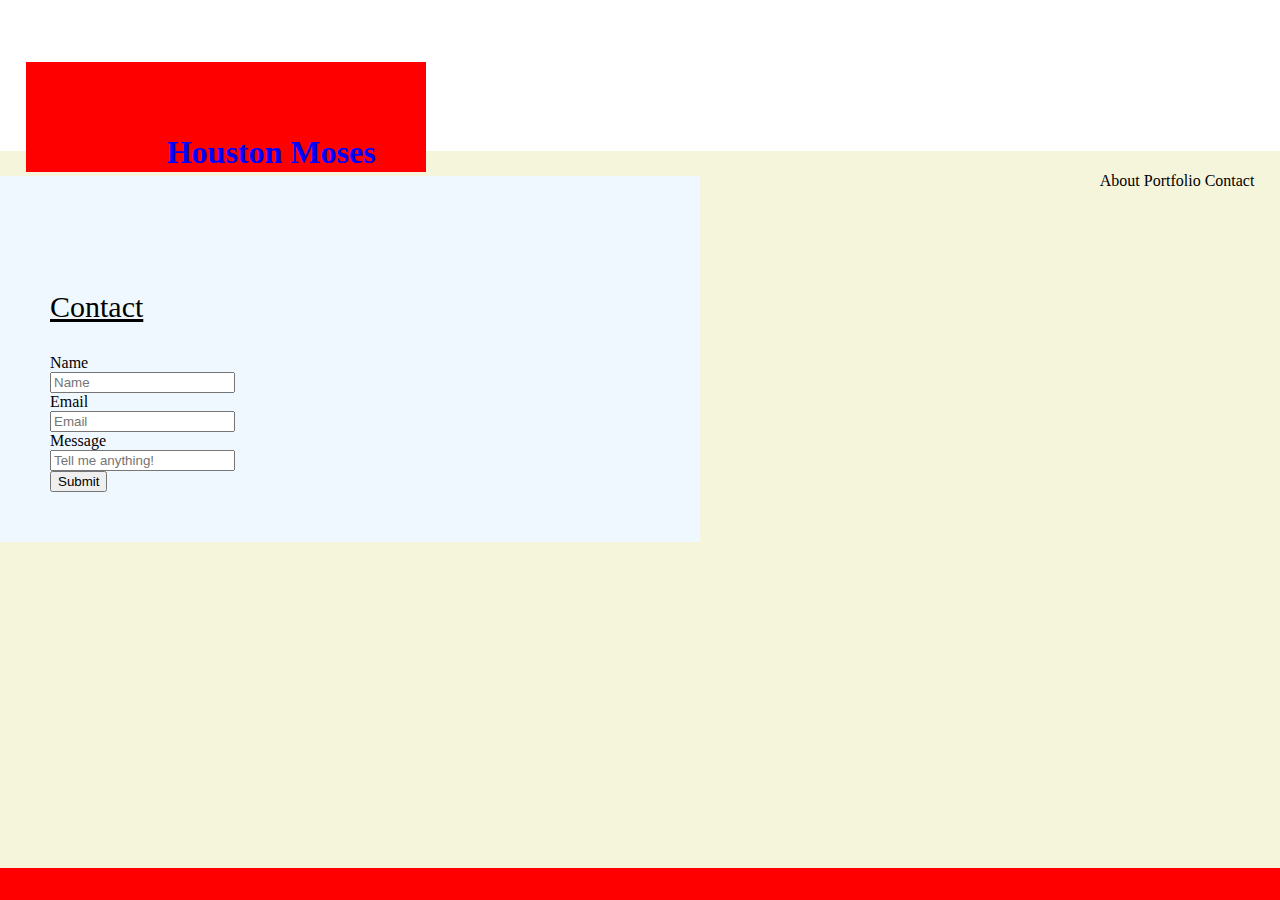
==== contact.html @ 606b8d6f "intial commit'" ====
<html lang="en">
<head>
    <meta charset="UTF-8">
    <meta name="viewport" content="width=device-width, initial-scale=1.0">
    <meta http-equiv="X-UA-Compatible" content="ie=edge">
    <link rel="stylesheet" href="css/style.css">
    <title>Document</title>
</head>
<body>
    
<nav class="nav">
        <header class="header">
            <h1>Houston Moses</h1>
            </header>
                <ul>
                    <li><a href="/index.html"></a>About</li>
                    <li><a href="/portfolio.html"></a>Portfolio</li> 
                    <li><a href="/contact.html"></a>Contact</li> 
                </ul>
</nav>


<div class="Article">
        <article>
          <p id="starter"><br>Contact</br></p>
          <label>Name
              <br>
          <input type="text" placeholder="Name">
          </label>
          <br>
          <label>Email
              <br>
              <input type="email" placeholder="Email" required>
          </label>
          <br>
          <label>Message
              <br>
                <input type="text" placeholder="Tell me anything!"
          </label>
          <br>
          <button>Submit</button>
          
    
        </article>
    
</div>









<div class="footer">
        <footer></footer>
        
    
    
    </div>
    

    
</body>
</html>
---- css/style.css ----
.header {
    color: blue;
    padding: 10px;
    border: 40px;
    border-color: red;
    border-style: solid;
    width: 300px;
    background-color: red;
    height: 10px;
    position: static;
    margin-top: 3%;
    
}

.nav{
    height: 100px;
    /* margin: 0; */
    padding: 2%;
    /* overflow: hidden; */
    background-color:white;
    display: right;
    color: black;
    text-align: right;
    /* padding: 16px; */
    /* text-decoration: none;  */
    /* position: relative; */
    
   
}
.article{
    position: static;
    background-color: aliceblue;
    border: 60px;
    width: 600px;
    padding: 50px;
    margin:25px;
    margin-right: 130%;
    margin-left: 0%;


}
body{
    background-color: beige;
    margin: 0;

}
#starter{
    font-size: 30px;
    text-decoration: underline;

}
.footer{
    left: 0;
    bottom: 0;
    width: 100%;
    background-color:red;
    display: right;
    color: black;
    text-align: right;
    padding: 16px;
    text-decoration: none; 
    position: fixed
  
   
}
ul{
    list-style-type:none;
    float:right;
    margin-top:0;
}
.test{
    width: 25px;
    height: 25px;
}
li{
    display: inline;

}
button{
    size: 4%;
}
img{
    float: left;
    width: 235px;
}


div.polaroid {
    width: 20%;
    background-color:red;
    box-shadow: 0 4px 8px 0 rgba(0, 0, 0, 0.2), 0 6px 20px 0 rgba(0, 0, 0, 0.19);
    margin-bottom: 25px;
    
  }
  
  div.container {
    text-align: center;
    padding: 10px 20px;

  }
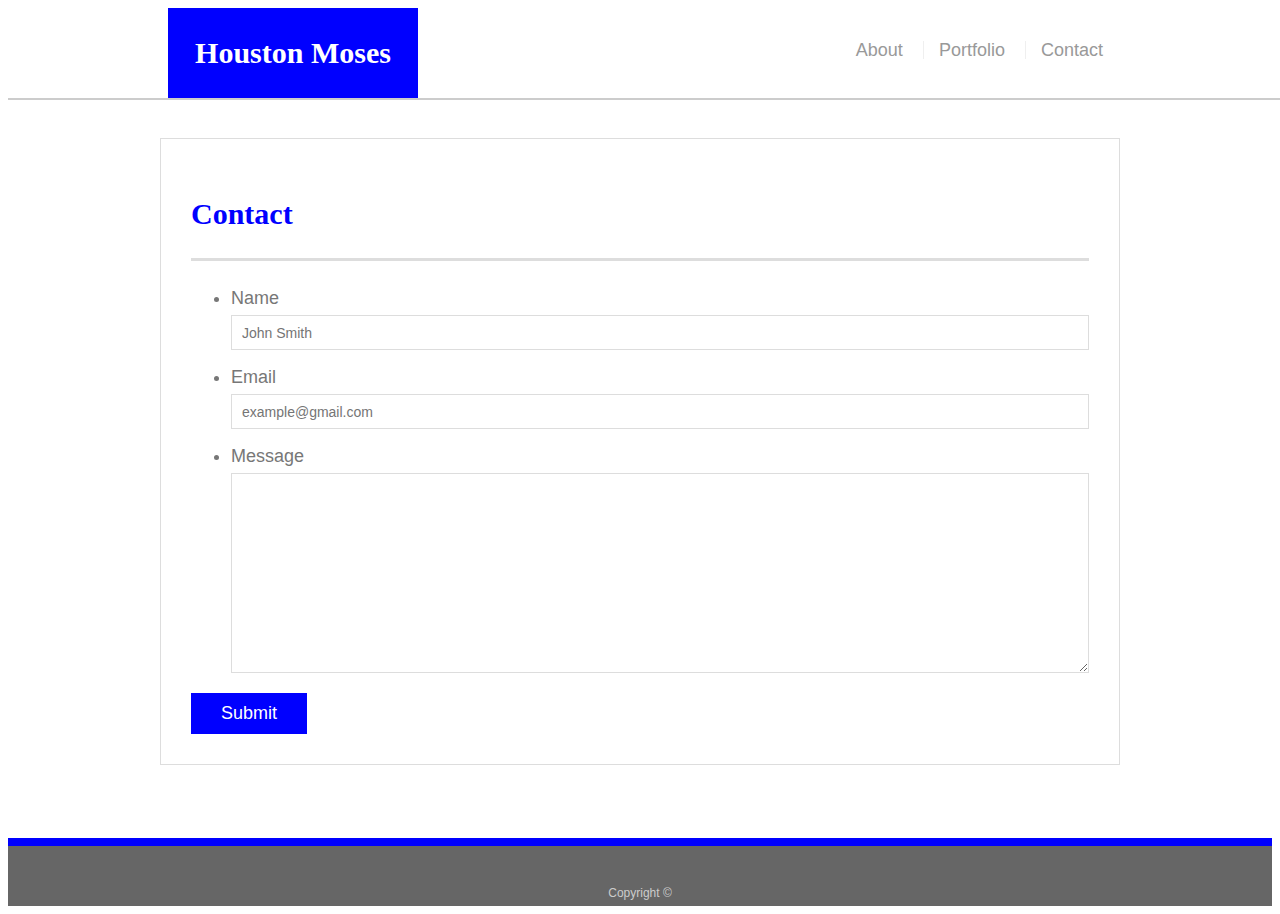
==== commit aaf3b95b: "javahw" ====
--- a/contact.html
+++ b/contact.html
@@ -1,66 +1,57 @@
-<html lang="en">
+<!doctype html>
+<html lang="en-us">
+
 <head>
-    <meta charset="UTF-8">
-    <meta name="viewport" content="width=device-width, initial-scale=1.0">
-    <meta http-equiv="X-UA-Compatible" content="ie=edge">
-    <link rel="stylesheet" href="css/style.css">
-    <title>Document</title>
+  <meta charset="UTF-8">
+  <meta name="viewport" content="width=device-width, initial-scale=1">
+  <title>Houston Moses</title>
+  <link rel="stylesheet" type="text/css" href="css/style.css">
 </head>
+
 <body>
-    
-<nav class="nav">
-        <header class="header">
-            <h1>Houston Moses</h1>
-            </header>
-                <ul>
-                    <li><a href="/index.html"></a>About</li>
-                    <li><a href="/portfolio.html"></a>Portfolio</li> 
-                    <li><a href="/contact.html"></a>Contact</li> 
-                </ul>
-</nav>
 
+  <header id="masthead">
+    <div class="container">
+      <a href="index.html" id="logo">Houston Moses</a>
+      <nav>
+        <a href="index.html">About</a>
+        <a href="portfolio.html">Portfolio</a>
+        <a href="contact.html">Contact</a>
+      </nav>
+    </div>
+  </header>
 
-<div class="Article">
-        <article>
-          <p id="starter"><br>Contact</br></p>
-          <label>Name
-              <br>
-          <input type="text" placeholder="Name">
-          </label>
-          <br>
-          <label>Email
-              <br>
-              <input type="email" placeholder="Email" required>
-          </label>
-          <br>
-          <label>Message
-              <br>
-                <input type="text" placeholder="Tell me anything!"
-          </label>
-          <br>
-          <button>Submit</button>
-          
-    
-        </article>
-    
-</div>
+  <div id="main-container" class="container">
+    <section class="main-section">
+      <h1>Contact</h1>
 
+      <form id="contact-form">
+        <ul>
+          <li>
+            <label for="name">Name</label>
+            <input type="text" id="name" name="name" placeholder="John Smith" required="required">
+          </li>
+          <li>
+            <label for="email">Email</label>
+            <input type="email" id="email" name="email" placeholder="example@gmail.com" required="required">
+          </li>
+          <li>
+            <label for="message">Message</label>
+            <textarea id="message" name="message" required="required"></textarea>
+          </li>
+        </ul>
+        <input type="submit">
+      </form>
 
+    </section>
 
+  </div>
 
+  <footer>
+    <div class="container">
+      Copyright &copy; 
+    </div>
+  </footer>
+</body>
 
-
-
-
-
-<div class="footer">
-        <footer></footer>
-        
-    
-    
-    </div>
-    
-
-    
-</body>
-</html>+</html>
--- a/css/style.css
+++ b/css/style.css
@@ -1,105 +1,285 @@
-.header {
-    color: blue;
-    padding: 10px;
-    border: 40px;
-    border-color: red;
-    border-style: solid;
-    width: 300px;
-    background-color: red;
-    height: 10px;
-    position: static;
-    margin-top: 3%;
+body {
+    font-family: Arial, "Helvetica Neue", Helvetica, sans-serif;
+    font-size: 18px;
+    line-height: 34px;
+    color: #777777;
+    background: url("../images/concrete_seamless.png");
+  }
+  
+  * {
+    box-sizing: border-box;
+  }
+  
+  /* general */
+  
+  .container {
+    width: 100%;
+    max-width: 960px;
+    margin: 0 auto;
+    clear: both;
+  }
+  
+  h1,
+  h2,
+  h3,
+  p {
+    margin-bottom: 20px;
+  }
+  
+  p:last-child {
+    margin-bottom: 0;
+  }
+  
+  h1,
+  h2,
+  h3 {
+    font-family: Georgia, Times, "Times New Roman", serif;
+    font-weight: 700;
+    color:blue;
+  }
+  
+  h1 {
+    padding-bottom: 20px;
+    font-size: 30px;
+    line-height: 49px;
+    border-bottom: 3px solid #dddddd;
+  }
+  
+  h2,
+  h3 {
+    font-size: 22px;
+  }
+  
+  /* header */
+  
+  #masthead {
+    position: fixed;
+    z-index: 99;
+    width: 100%;
+    margin: 0 0 30px;
+    overflow: auto;
+    color: #ffffff;
+    background: #ffffff;
+    border-bottom: 2px solid #cccccc;
+  }
+  
+  #logo {
+    float: left;
+    width: 250px;
+    height: 90px;
+    font-family: Georgia, Times, "Times New Roman", serif;
+    font-size: 30px;
+    font-weight: 700;
+    line-height: 90px;
+    color: #ffffff;
+    text-align: center;
+    text-decoration: none;
+    background: blue;
+  }
+  
+  nav {
+    float: right;
+    margin-top: 25px;
+    margin-right: 25px;
+  }
+  
+  nav a {
+    display: inline-block;
+    padding-left: 15px;
+    margin-left: 15px;
+    line-height: 18px;
+    color: #999;
+    text-decoration: none;
+    border-left: 1px solid #efefef;
+  }
+  
+  nav a:first-child {
+    border-left: 0 none;
+  }
+  
+  /* footer */
+  
+  footer {
+    padding: 30px 0;
+    clear: both;
+    font-size: 12px;
+    color: #ffffff;
+    color: #cccccc;
+    text-align: center;
+    background: #666666;
+    border-top: 8px solid blue;
+    height: 50px;
+  }
+  
+  h3, h2 {
+    padding-bottom: 20px;
+    margin-bottom: 15px;
+    line-height: 22px;
+    border-bottom: 2px solid #eeeeee;
+  }
+  
+  /* main */
+  
+  #main-container {
+    padding-top: 130px;
+    min-height: calc(100vh - 70px);
+  }
+  
+  .main-section {
+    float: left;
+    width: 100%;
+    max-width: 960px;
+    padding: 30px;
+    margin: 0 0 40px;
+    background: #ffffff;
+    border: 1px solid #dddddd;
+  }
+  
+  /* portfolio page */
+  
+  .work {
+    position: relative;
+    float: left;
+    width: 274px;
+    margin: 20px 0 25px;
+    overflow: auto;
+  }
+  
+  .work:nth-child(even) {
+    margin-right: 40px;
+  }
+  
+  .work img {
+    width: 100%;
+    border: 0 none;
+    opacity: 0.8;
+  }
+  
+  .work h3 {
+    position: absolute;
+    bottom: 20px;
+    width: 100%;
+    padding: 15px;
+    margin-bottom: 0;
+    font-weight: 300;
+    line-height: 30px;
+    color: #ffffff;
+    text-align: center;
+    background: blue;
+    border-bottom: 0;
+  }
+  
+  .auth-image {
+    float: left;
+    width: 200px;
+    height: auto;
+    margin-top: 10px;
+    margin-right: 25px;
+  }
+  
+  /* contact page */
+  
+  #contact-form ul {
+    margin-bottom: 20px;
+  }
+  
+  #contact-form li {
+    margin-bottom: 10px;
+  }
+  
+  label,
+  input[type=text],
+  input[type=email],
+  textarea {
+    display: block;
+    width: 100%;
+  }
+  
+  input[type=text],
+  input[type=email],
+  textarea {
+    height: 35px;
+    padding: 0 10px;
+    font-size: 14px;
+    border: 1px solid #dddddd;
+  }
+  
+  textarea {
+    height: 200px;
+  }
+  
+  input[type=submit] {
+    padding: 10px 30px;
+    font-size: 18px;
+    color: #ffffff;
+    cursor: pointer;
+    background: blue;
+    border: 0 none;
+  }
+  
+  @media only screen and (max-width: 980px){
+    header{
+      position: static;
+      text-align: center;
+      float:right;
+    }
+    .menu-on, .menu-off{
+      display: none;
+    }
+    nav{
+      display: block;
+      position: static;
+      text-align: center;
+    }
     
-}
+    footer{
+      display: block;
+    }
+    img{
+      width: 35%;
+    }
+  }
 
-.nav{
-    height: 100px;
-    /* margin: 0; */
-    padding: 2%;
-    /* overflow: hidden; */
-    background-color:white;
-    display: right;
-    color: black;
-    text-align: right;
-    /* padding: 16px; */
-    /* text-decoration: none;  */
-    /* position: relative; */
-    
-   
-}
-.article{
-    position: static;
-    background-color: aliceblue;
-    border: 60px;
-    width: 600px;
-    padding: 50px;
-    margin:25px;
-    margin-right: 130%;
-    margin-left: 0%;
+  @media only screen and (max-width: 768px){
+    nav{
+      display: block;
+      position: static;
+      text-align: center;
+    }
+    .menu-on, .menu-off{
+      display: none;
+    }
+    header{
+      text-align: center;
+      float: right;
+    }
+    footer{
+      display: block;
+    }
+    img{
+      width: 20%;
+    }
+  }
+  @media only screen and (max-width: 640px){
+    header {
+      position: static;
+    }
+  
+    nav {
+      display: inline-block;
+      text-align: center;
+      width: 100%;
+    }
+    footer{
+      display: block;
+    }
 
-
-}
-body{
-    background-color: beige;
-    margin: 0;
-
-}
-#starter{
-    font-size: 30px;
-    text-decoration: underline;
-
-}
-.footer{
-    left: 0;
-    bottom: 0;
-    width: 100%;
-    background-color:red;
-    display: right;
-    color: black;
-    text-align: right;
-    padding: 16px;
-    text-decoration: none; 
-    position: fixed
-  
-   
-}
-ul{
-    list-style-type:none;
-    float:right;
-    margin-top:0;
-}
-.test{
-    width: 25px;
-    height: 25px;
-}
-li{
-    display: inline;
-
-}
-button{
-    size: 4%;
-}
-img{
-    float: left;
-    width: 235px;
-}
-
-
-div.polaroid {
-    width: 20%;
-    background-color:red;
-    box-shadow: 0 4px 8px 0 rgba(0, 0, 0, 0.2), 0 6px 20px 0 rgba(0, 0, 0, 0.19);
-    margin-bottom: 25px;
-    
-  }
-  
-  div.container {
-    text-align: center;
-    padding: 10px 20px;
-
-  }
-  
-  
-
-  
-  +    img{
+      width: 10%;
+    }
+    #logo{
+      width: 100%;
+    }
+  
+     
+  }